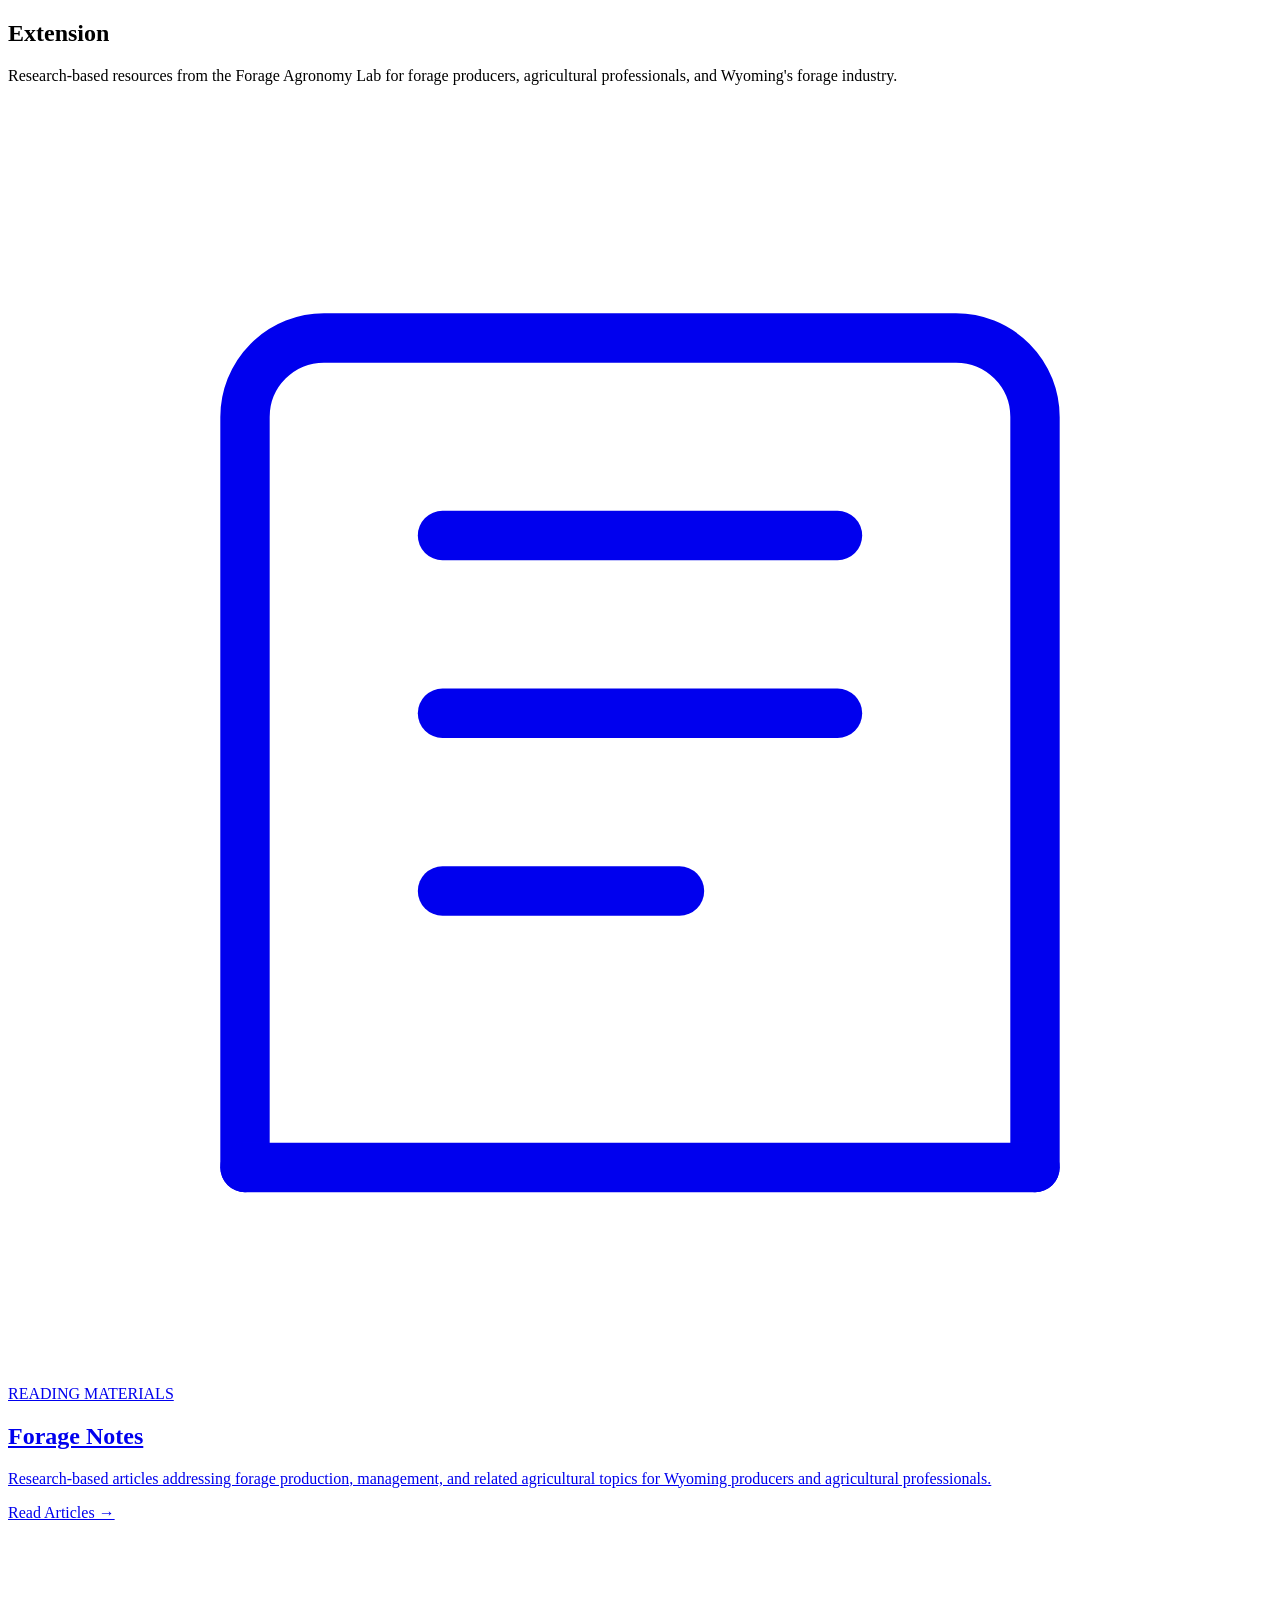
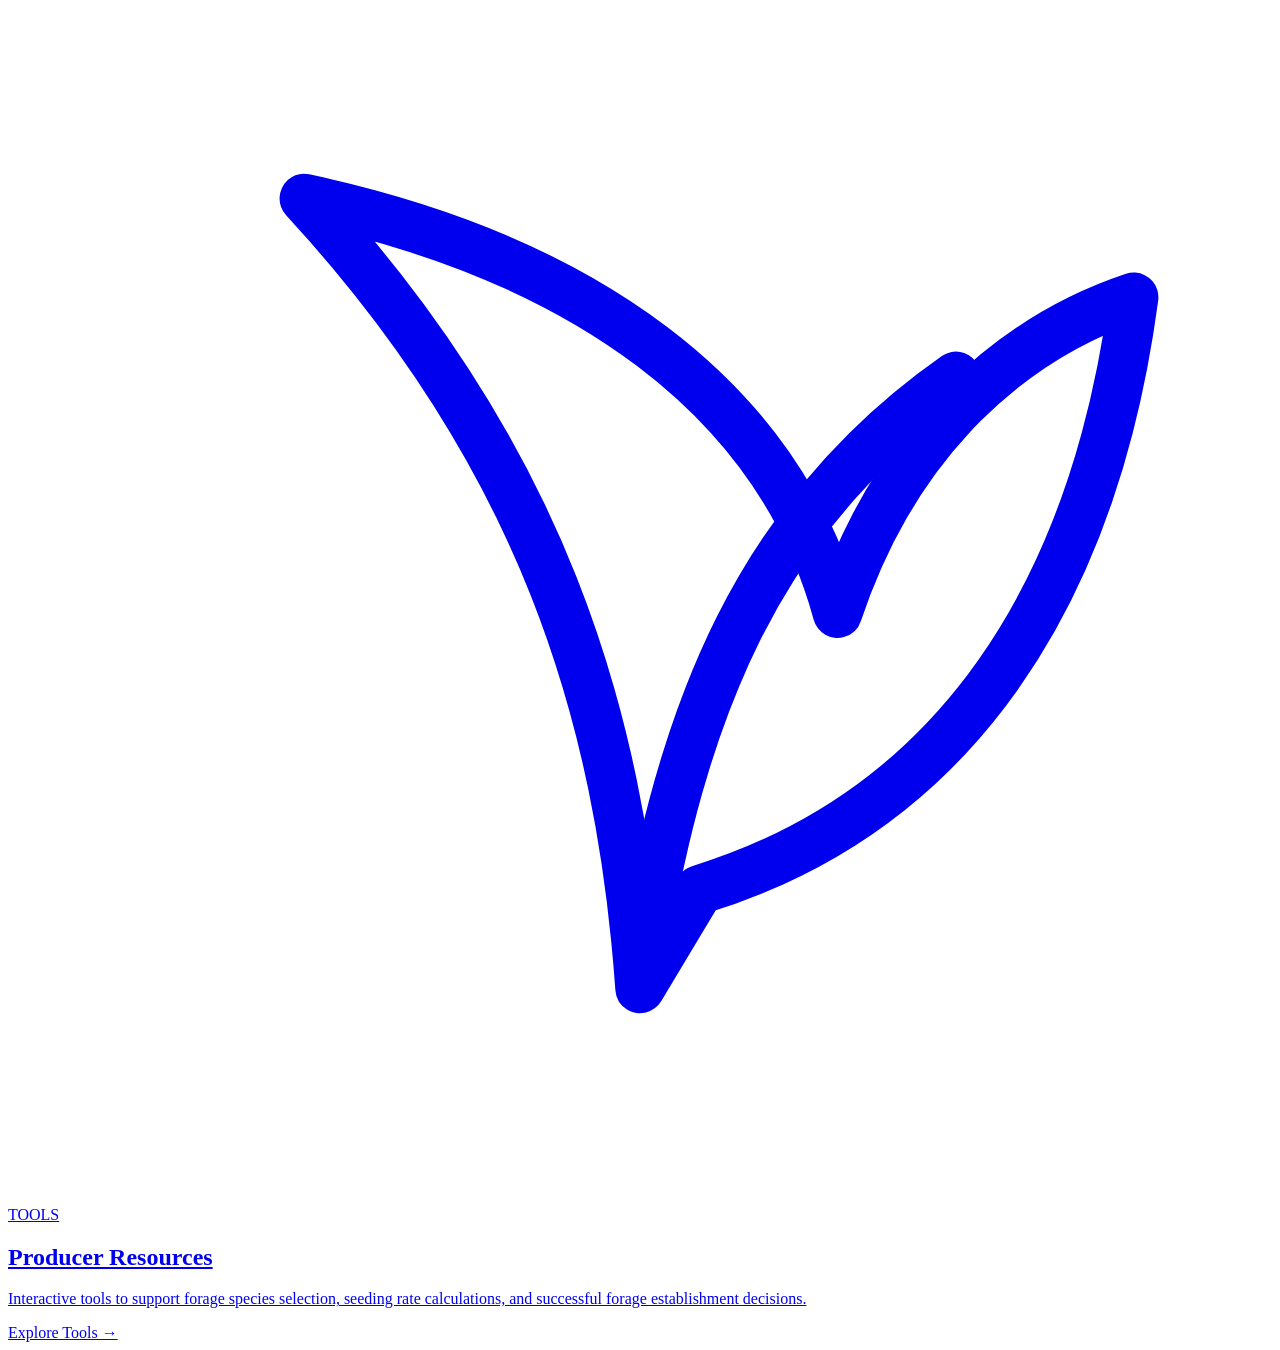
==== extension.html @ 26cab41c "Update extension.html" ====
<!DOCTYPE html>
<html lang="en">

<head>

    <meta charset="UTF-8">

    <meta name="viewport"
          content="width=device-width, initial-scale=1.0">

    <title>
        Extension | ForAgLab | University of Wyoming
    </title>

    <meta name="description"
          content="Extension resources from the Forage Agronomy Lab at the University of Wyoming including Forage Notes and Producer Resources.">

    <link rel="stylesheet" href="css/style.css">
    <link rel="stylesheet" href="css/extension.css">

</head>


<body>


<div id="header-placeholder"></div>


<main>


    <!-- =================================================
         PAGE HERO
    ================================================== -->

    <section class="page-hero">

        <div class="container">

            <p class="eyebrow">
            </p>

            <h1>
                Extension
            </h1>

            <p class="hero-text">
                Research-based resources from the Forage Agronomy Lab
                for forage producers, agricultural professionals,
                and Wyoming's forage industry.
            </p>

        </div>

    </section>


    <!-- =================================================
         EXTENSION HUB CARDS
    ================================================== -->

    <section class="extension-hub">

        <div class="container">

            <div class="hub-grid">


                <!-- FORAGE NOTES -->

                <a href="foragenotes.html"
                   class="hub-card">

                    <div class="hub-icon">

                        <svg viewBox="0 0 64 64"
                             fill="none"
                             stroke="currentColor"
                             stroke-width="2.5"
                             stroke-linecap="round"
                             stroke-linejoin="round"
                             aria-hidden="true">
                            <path d="M12 54V16a4 4 0 0 1 4-4h32a4 4 0 0 1 4 4v38"/>
                            <line x1="12" y1="54" x2="52" y2="54"/>
                            <line x1="22" y1="22" x2="42" y2="22"/>
                            <line x1="22" y1="31" x2="42" y2="31"/>
                            <line x1="22" y1="40" x2="34" y2="40"/>
                        </svg>

                    </div>

                    <div class="hub-content">

                        <p class="hub-category">
                            READING MATERIALS
                        </p>

                        <h2>
                            Forage Notes
                        </h2>

                        <p>
                            Research-based articles addressing forage
                            production, management, and related
                            agricultural topics for Wyoming producers
                            and agricultural professionals.
                        </p>

                        <span class="hub-cta">
                            Read Articles →
                        </span>

                    </div>

                </a>


                <!-- PRODUCER RESOURCES -->

                <a href="producer-resources.html"
                   class="hub-card">

                    <div class="hub-icon">

                        <svg viewBox="0 0 64 64"
                             fill="none"
                             stroke="currentColor"
                             stroke-width="2.5"
                             stroke-linecap="round"
                             stroke-linejoin="round"
                             aria-hidden="true">
                            <path d="M32 54
                                     C31 40 27 27 15 14
                                     C29 17 39 24 42 35
                                     C45 26 51 21 57 19
                                     C55 34 48 45 35 49
                                     L32 54Z"/>
                            <path d="M32 53 C34 40 38 30 48 23"/>
                        </svg>

                    </div>

                    <div class="hub-content">

                        <p class="hub-category">
                            TOOLS
                        </p>

                        <h2>
                            Producer Resources
                        </h2>

                        <p>
                            Interactive tools to support forage species
                            selection, seeding rate calculations, and
                            successful forage establishment decisions.
                        </p>

                        <span class="hub-cta">
                            Explore Tools →
                        </span>

                    </div>

                </a>


            </div>

        </div>

    </section>


</main>


<div id="footer-placeholder"></div>


<script src="js/components.js"></script>
<script src="js/script.js"></script>

<!-- Google Analytics -->
<script async
    src="https://www.googletagmanager.com/gtag/js?id=G-HLGGQ05L5F">
</script>
<script>
    window.dataLayer = window.dataLayer || [];
    function gtag(){dataLayer.push(arguments);}
    gtag('js', new Date());
    gtag('config', 'G-HLGGQ05L5F');
</script>

<!-- GoatCounter -->
<script
    data-goatcounter="https://foraglab.goatcounter.com/count"
    async
    src="https://gc.zgo.at/count.js">
</script>
</body>

</html>
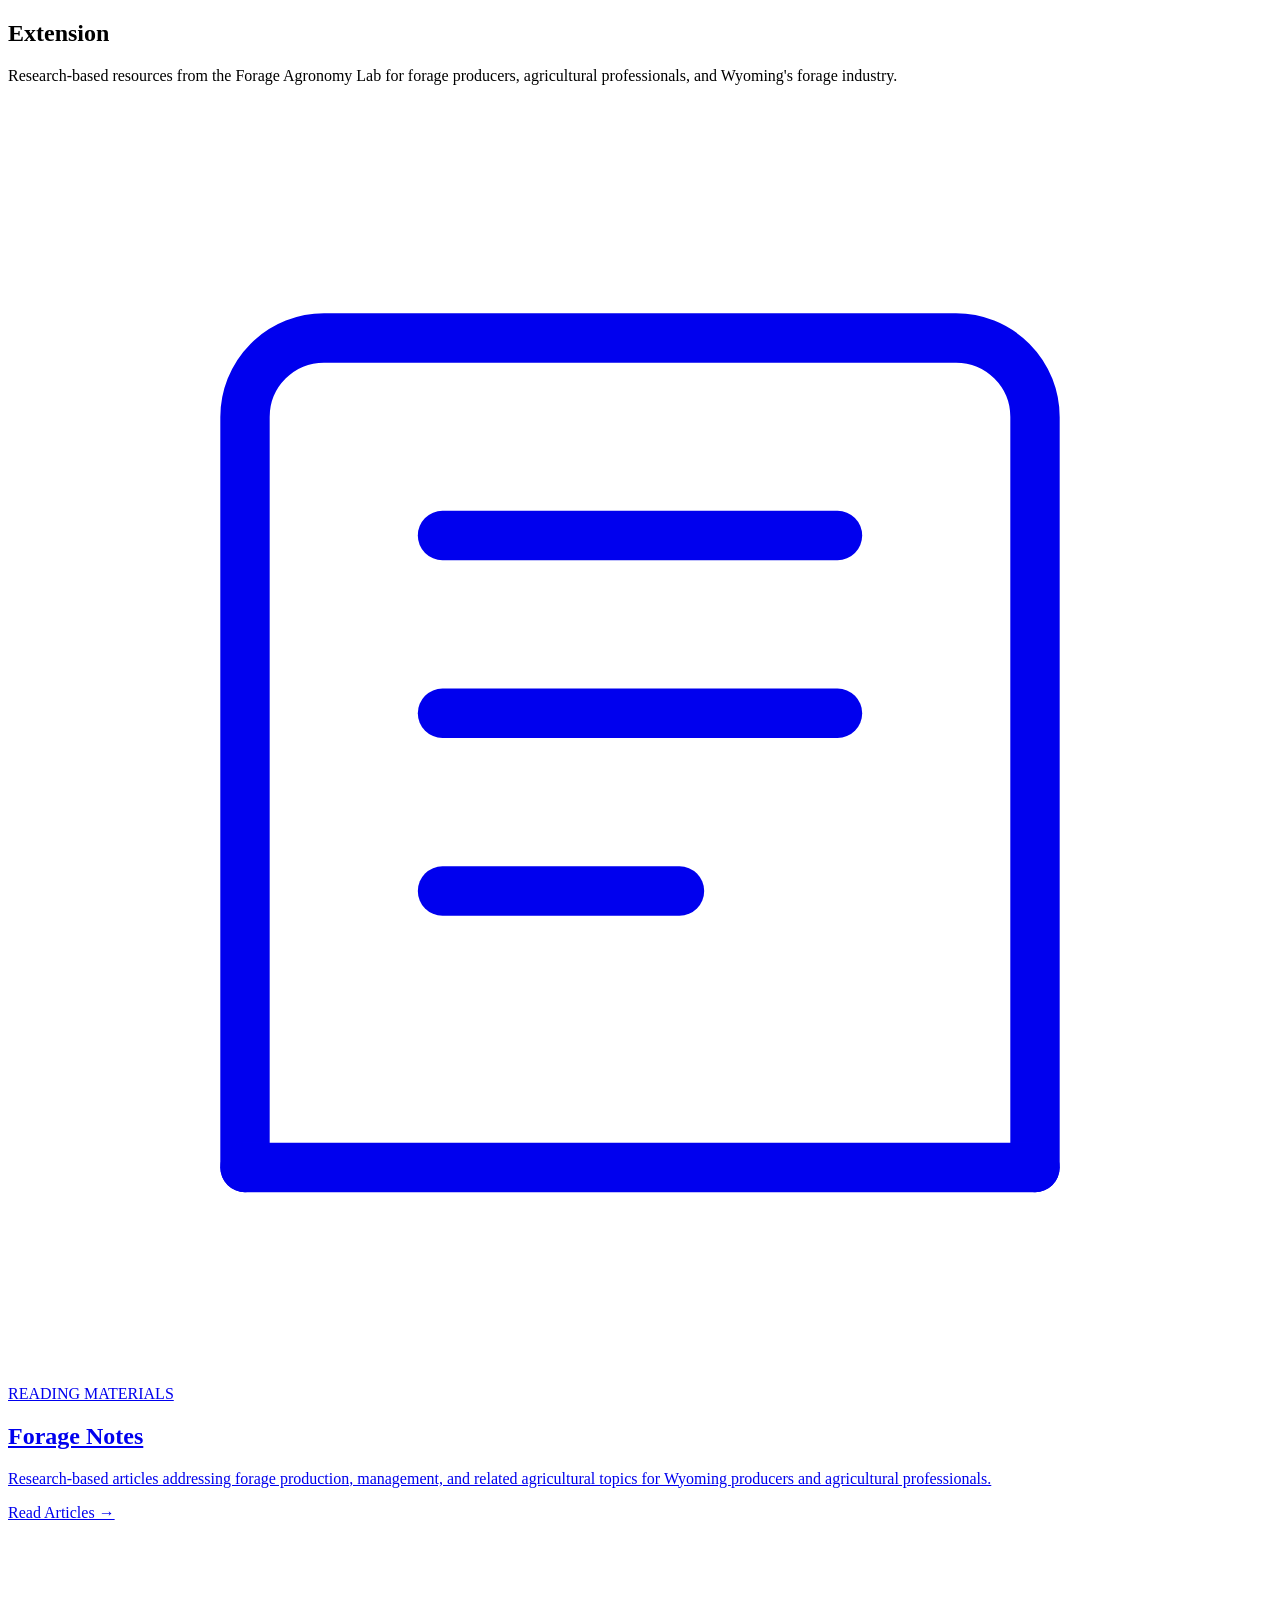
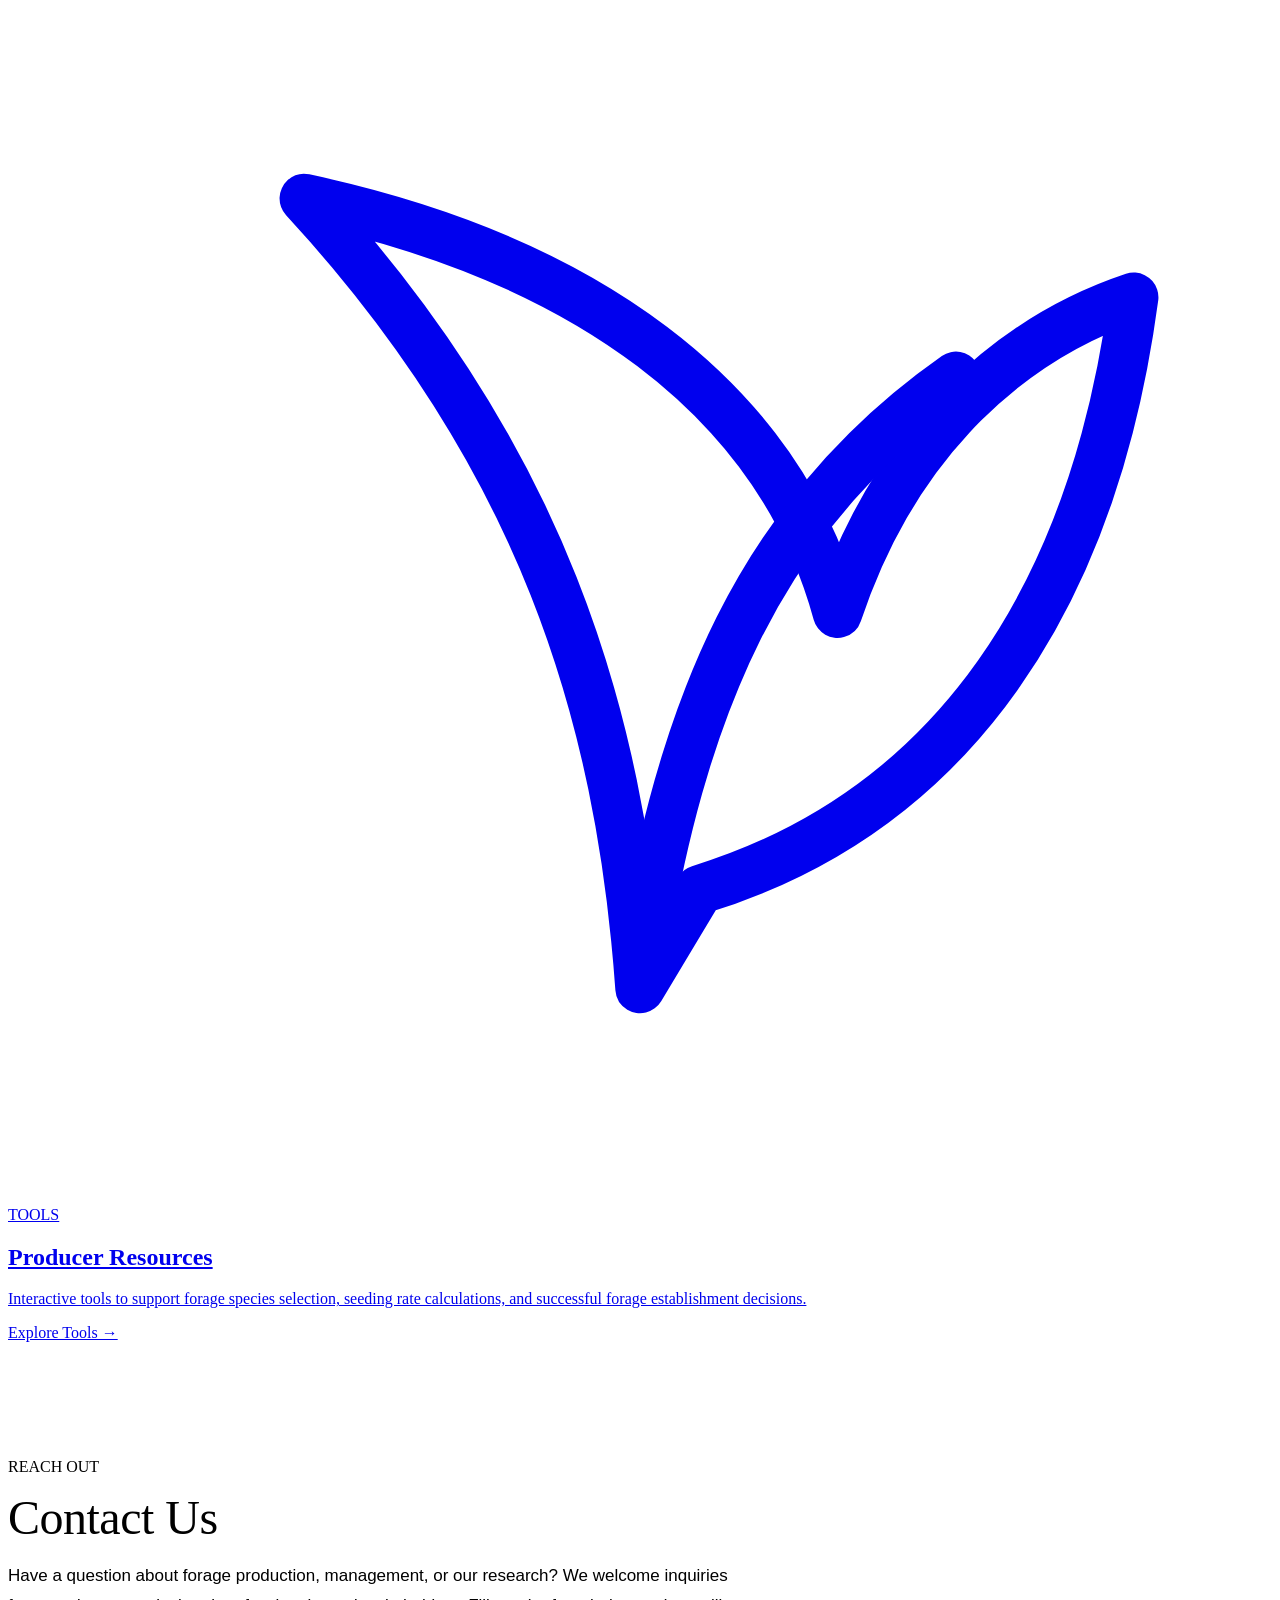
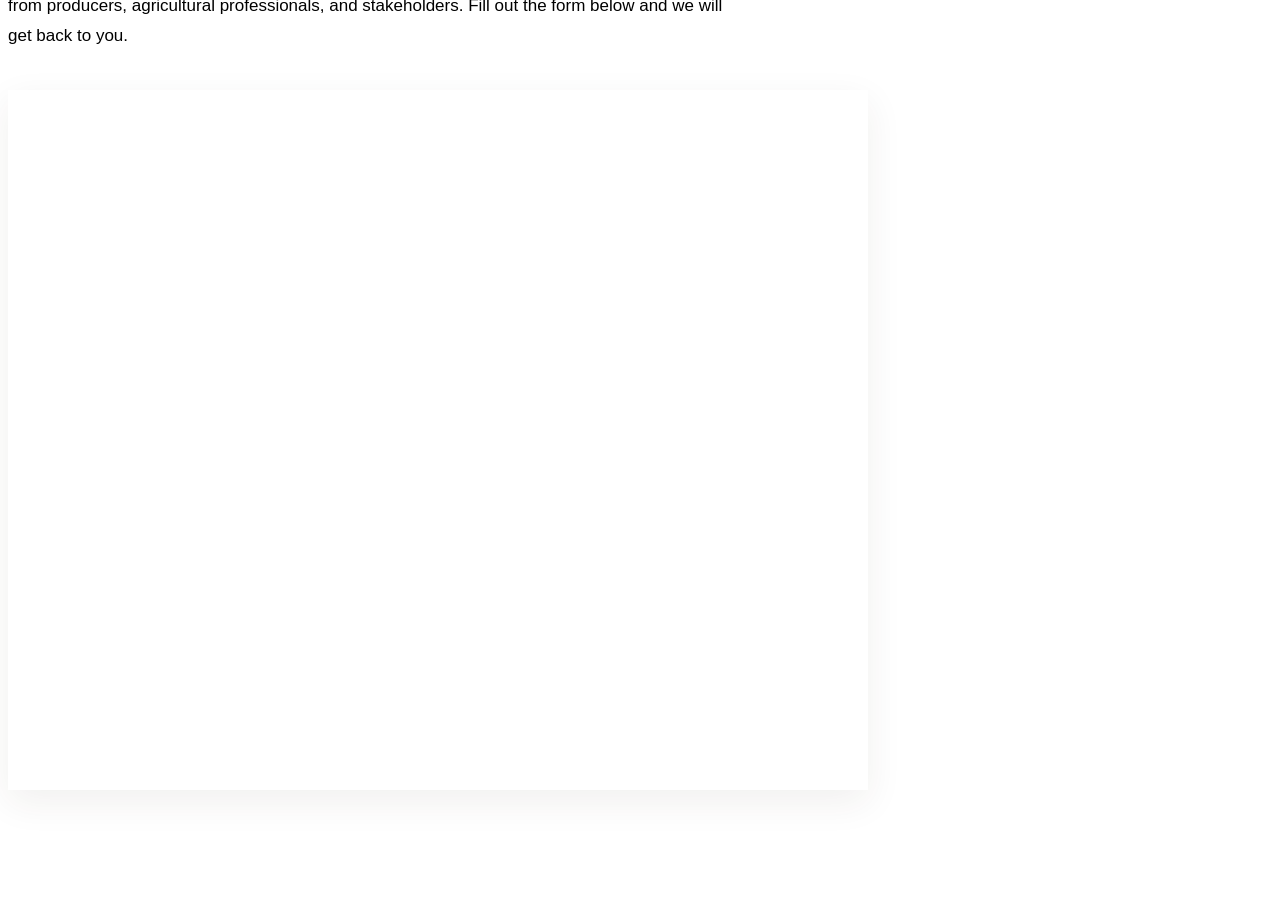
==== commit 24c0c647: "Update extension.html" ====
--- a/extension.html
+++ b/extension.html
@@ -172,7 +172,70 @@
 
     </section>
 
-
+<!-- =================================================
+     CONTACT / REACH OUT SECTION
+================================================== -->
+
+<section class="contact-section"
+         style="padding: 100px 0 115px; background: var(--cream-dark); border-top: 1px solid var(--border);">
+
+    <div class="container">
+
+        <div style="max-width: 860px;">
+
+            <p class="eyebrow">
+                REACH OUT
+            </p>
+
+            <h2 style="font-size: clamp(32px, 5vw, 48px);
+                        font-weight: 500;
+                        color: var(--brown-dark);
+                        margin: 0 0 16px;
+                        letter-spacing: -0.5px;
+                        line-height: 1.1;">
+                Contact Us
+            </h2>
+
+            <p style="font-size: 17px;
+                       color: var(--text-light);
+                       line-height: 1.75;
+                       max-width: 720px;
+                       margin: 0 0 40px;
+                       font-family: Arial, Helvetica, sans-serif;">
+                Have a question about forage production, management,
+                or our research? We welcome inquiries from producers,
+                agricultural professionals, and stakeholders.
+                Fill out the form below and we will get back to you.
+            </p>
+
+            <div style="position: relative;
+                         width: 100%;
+                         background: var(--white);
+                         border: 1px solid var(--border-light);
+                         box-shadow: 0 12px 35px rgba(59,42,32,0.07);
+                         overflow: hidden;">
+
+                <iframe
+                    src="https://forms.cloud.microsoft/Pages/ResponsePage.aspx?id=rdfN-V2CAUaOnKMl4C1S2rKMooLvvDZLmNzAIejq0ctURjBaVUhEOEdIRFBMRFBTVlZPN05JUDA0Wi4u&embed=true"
+                    width="100%"
+                    height="700"
+                    frameborder="0"
+                    marginwidth="0"
+                    marginheight="0"
+                    style="border: none; display: block;"
+                    allowfullscreen
+                    webkitallowfullscreen
+                    mozallowfullscreen
+                    msallowfullscreen>
+                </iframe>
+
+            </div>
+
+        </div>
+
+    </div>
+
+</section>
 </main>
 
 
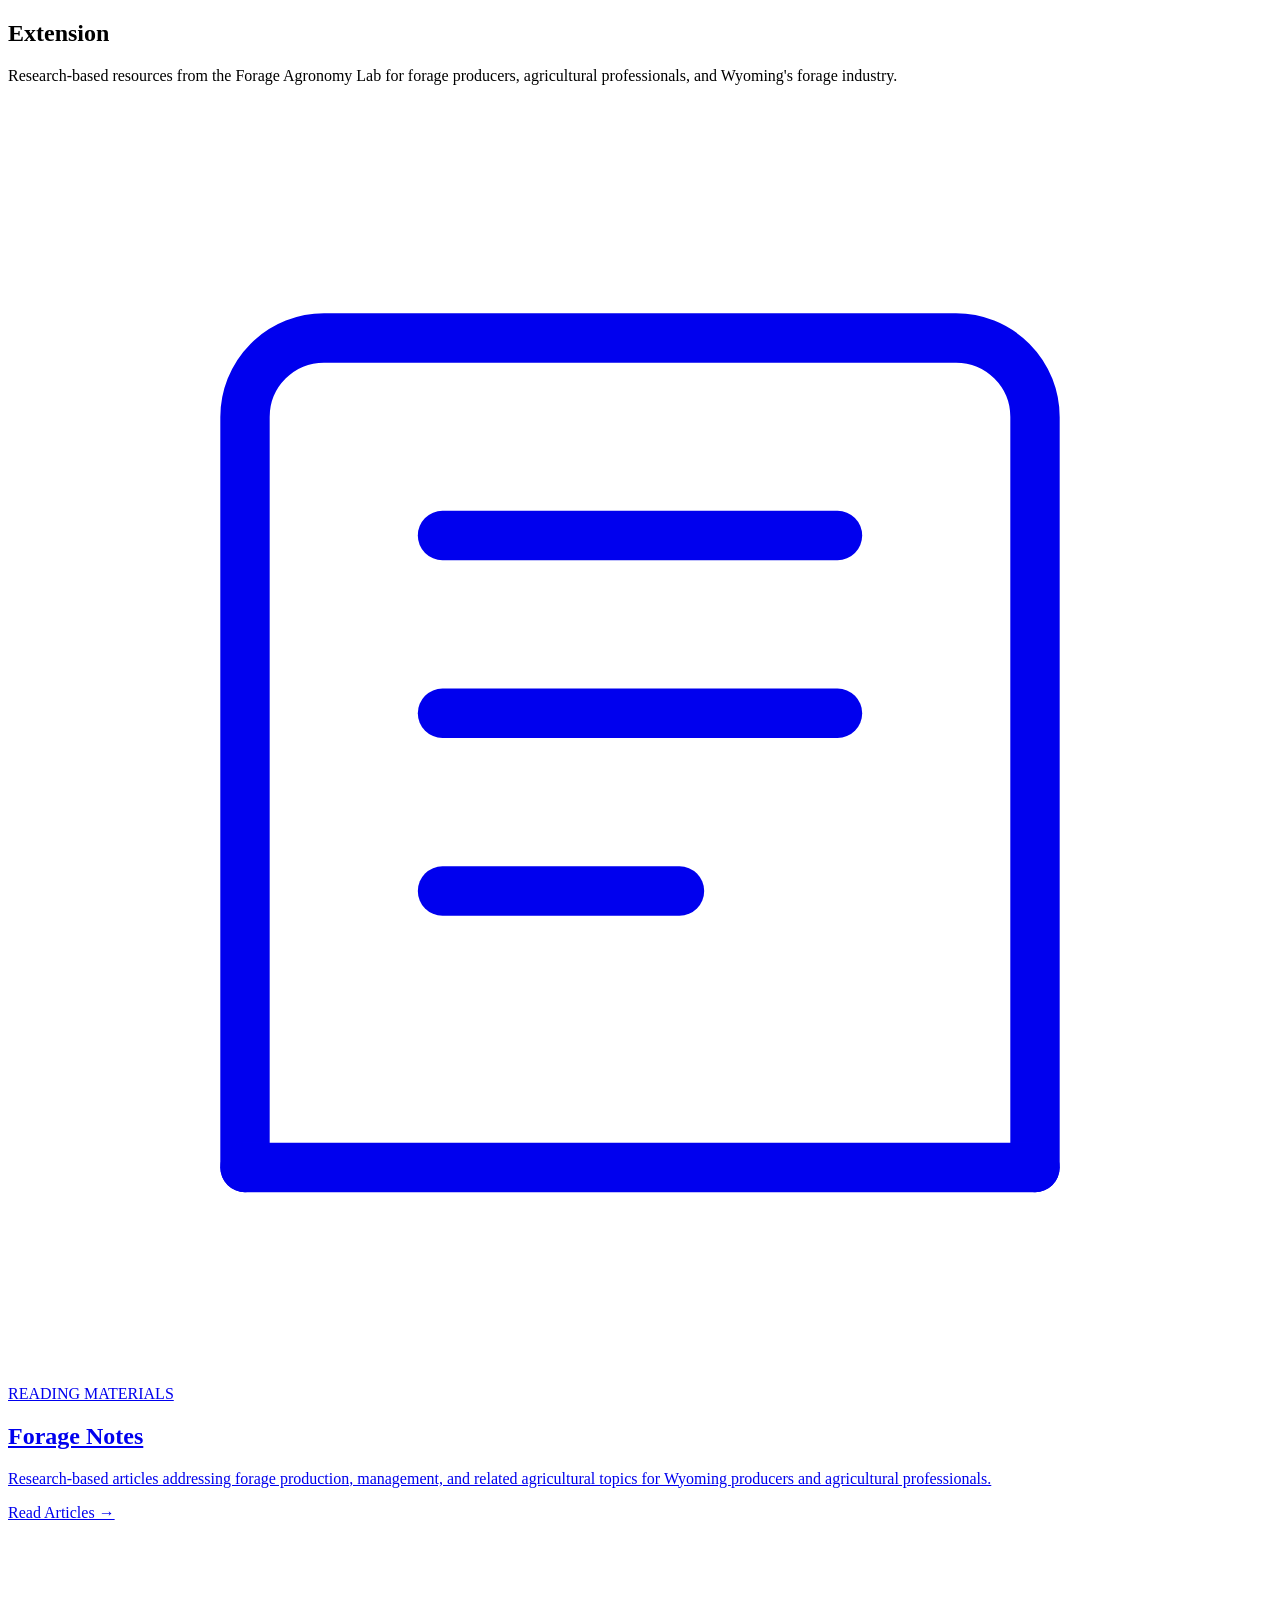
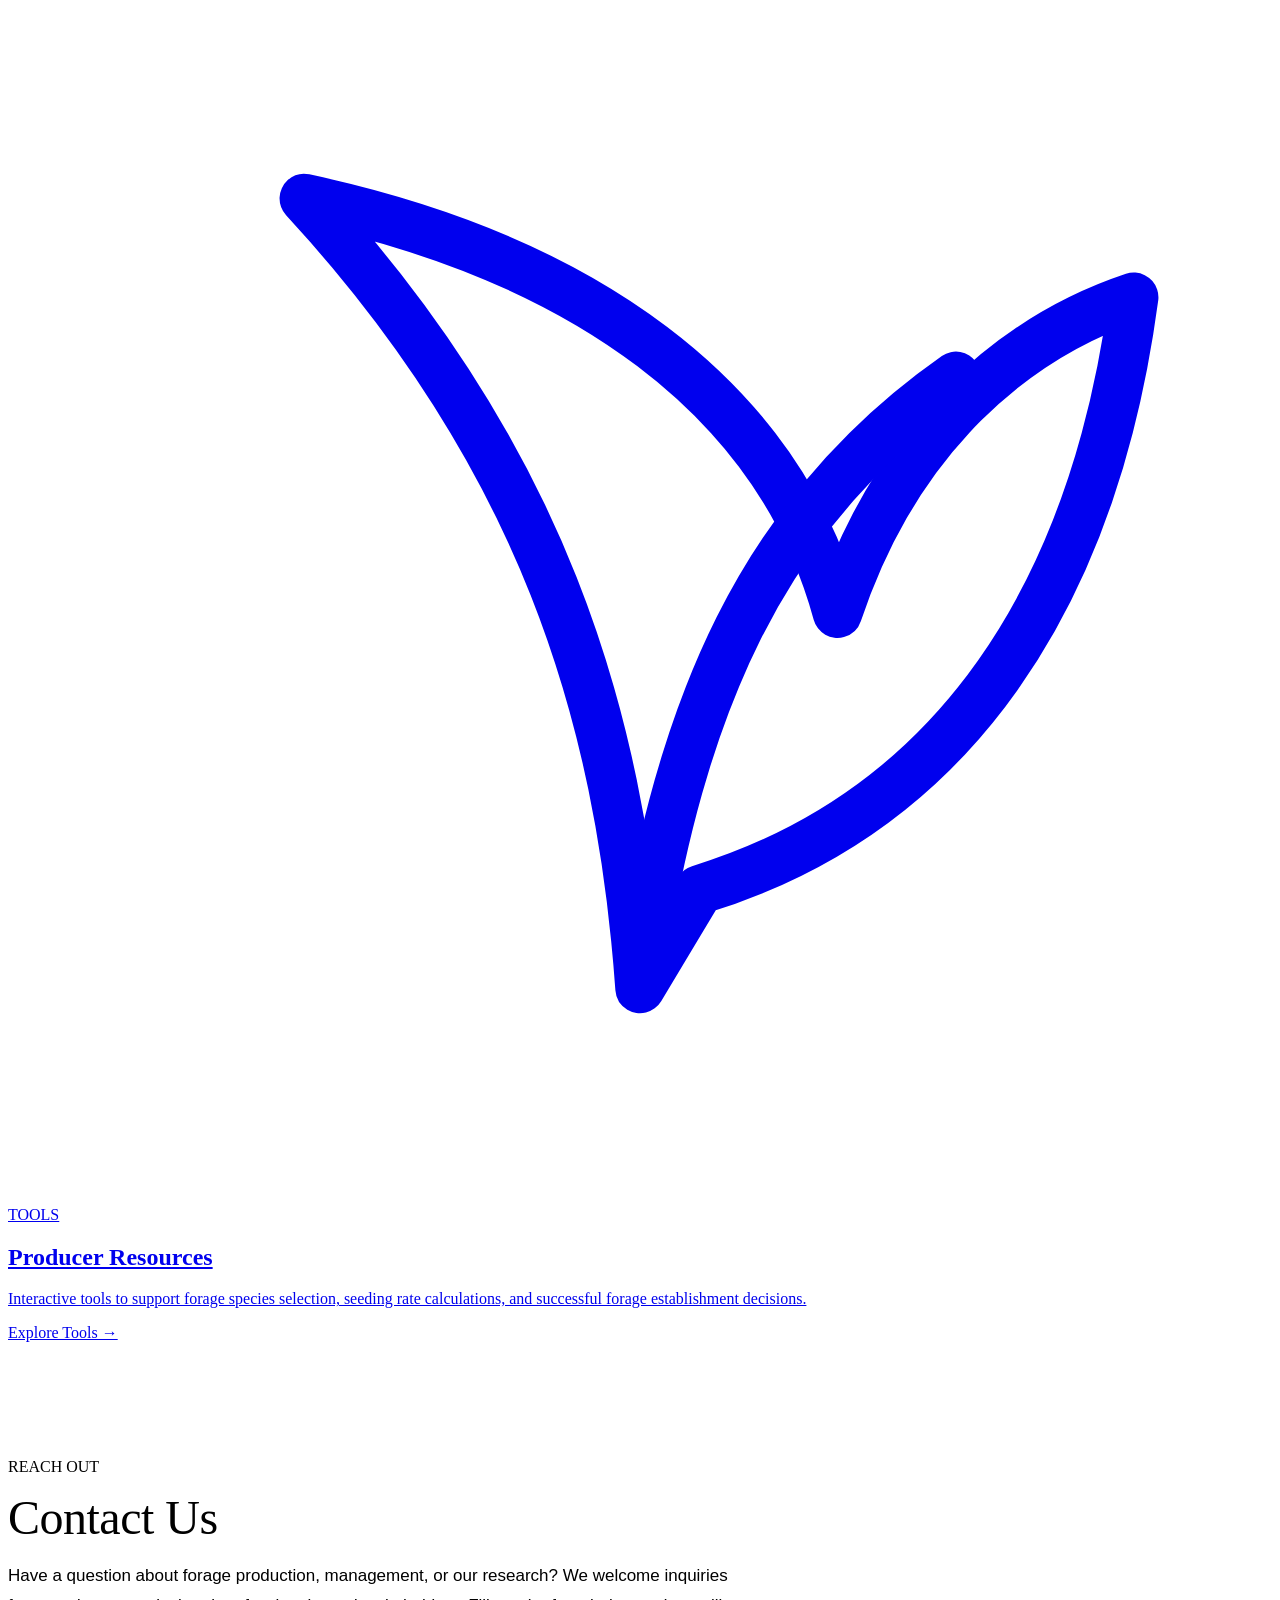
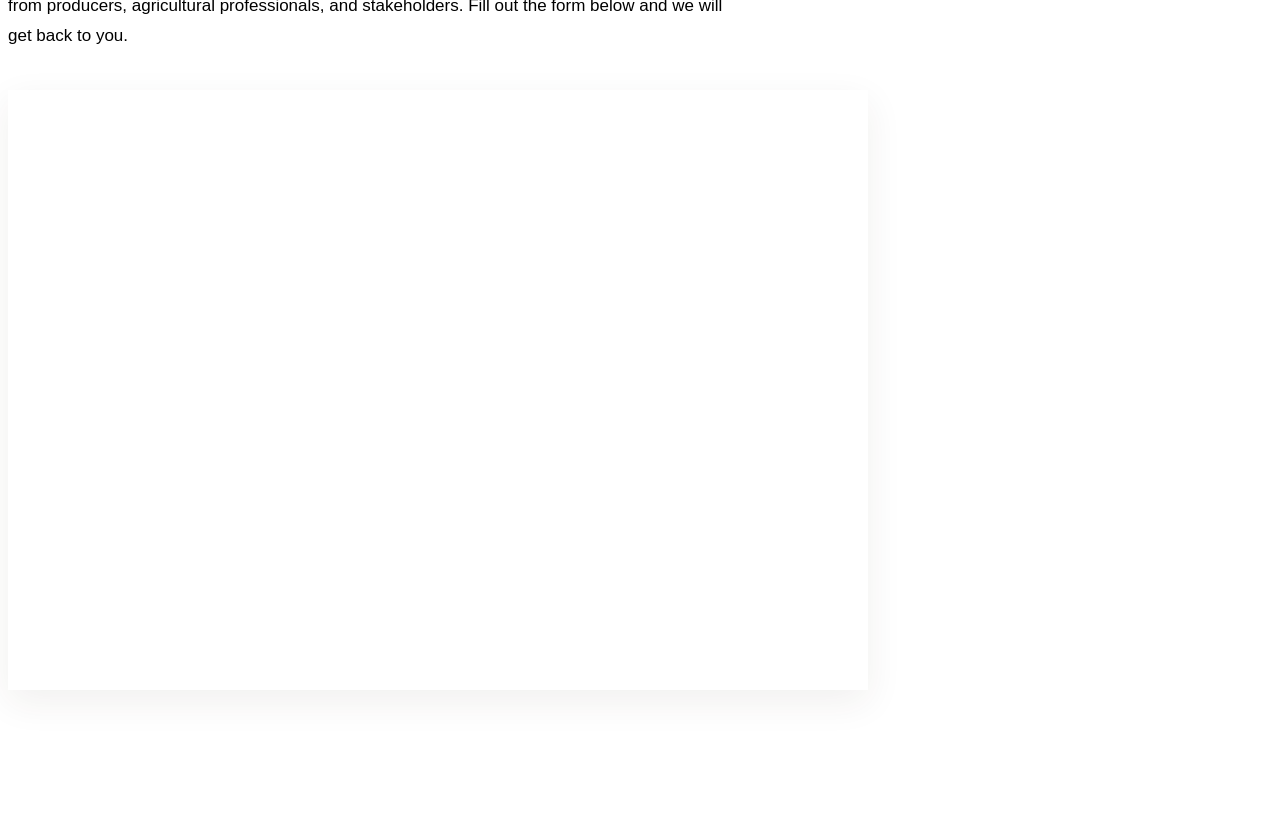
==== commit 2bc8f423: "Update extension.html" ====
--- a/extension.html
+++ b/extension.html
@@ -171,7 +171,6 @@
         </div>
 
     </section>
-
 <!-- =================================================
      CONTACT / REACH OUT SECTION
 ================================================== -->
@@ -208,21 +207,19 @@
                 Fill out the form below and we will get back to you.
             </p>
 
-            <div style="position: relative;
-                         width: 100%;
-                         background: var(--white);
+            <div style="background: var(--white);
                          border: 1px solid var(--border-light);
                          box-shadow: 0 12px 35px rgba(59,42,32,0.07);
                          overflow: hidden;">
 
                 <iframe
+                    width="100%"
+                    height="600px"
                     src="https://forms.cloud.microsoft/Pages/ResponsePage.aspx?id=rdfN-V2CAUaOnKMl4C1S2rKMooLvvDZLmNzAIejq0ctURjBaVUhEOEdIRFBMRFBTVlZPN05JUDA0Wi4u&embed=true"
-                    width="100%"
-                    height="700"
                     frameborder="0"
                     marginwidth="0"
                     marginheight="0"
-                    style="border: none; display: block;"
+                    style="border: none; max-width: 100%; display: block;"
                     allowfullscreen
                     webkitallowfullscreen
                     mozallowfullscreen
@@ -236,6 +233,7 @@
     </div>
 
 </section>
+    
 </main>
 
 
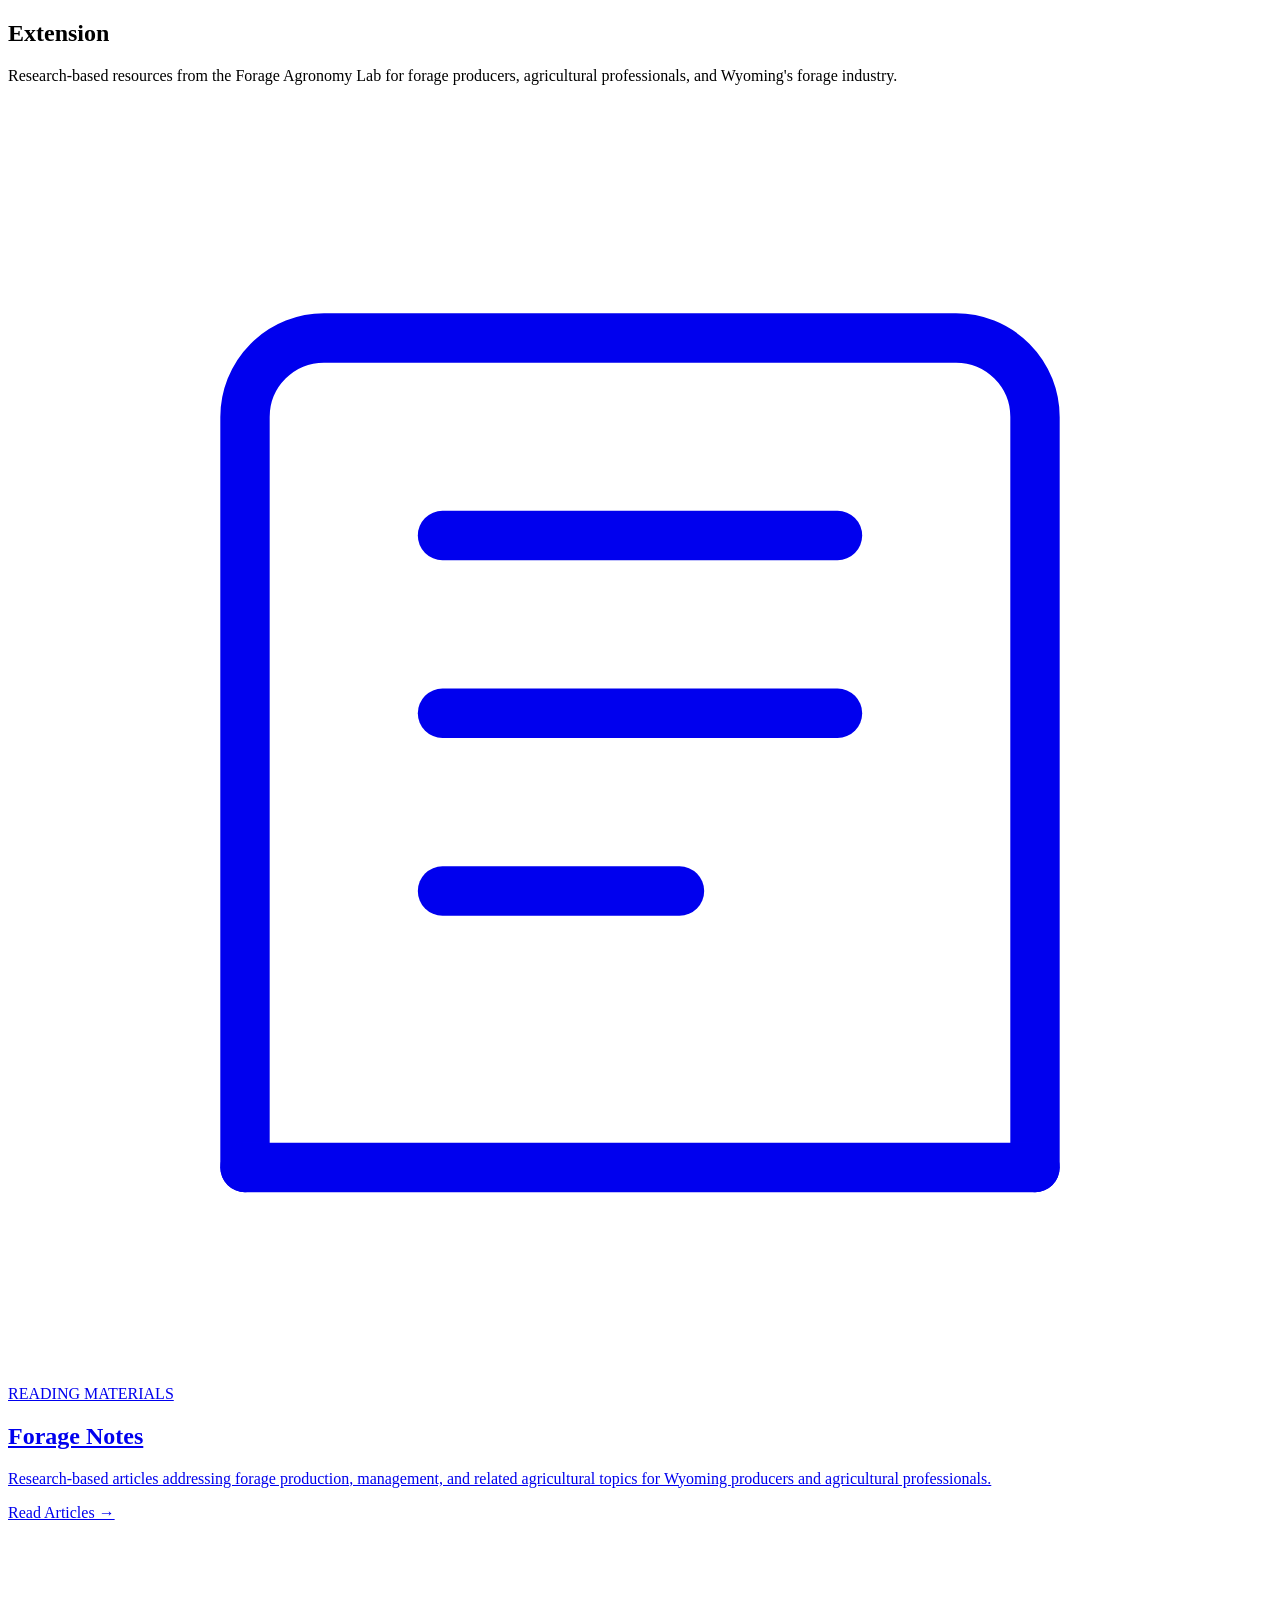
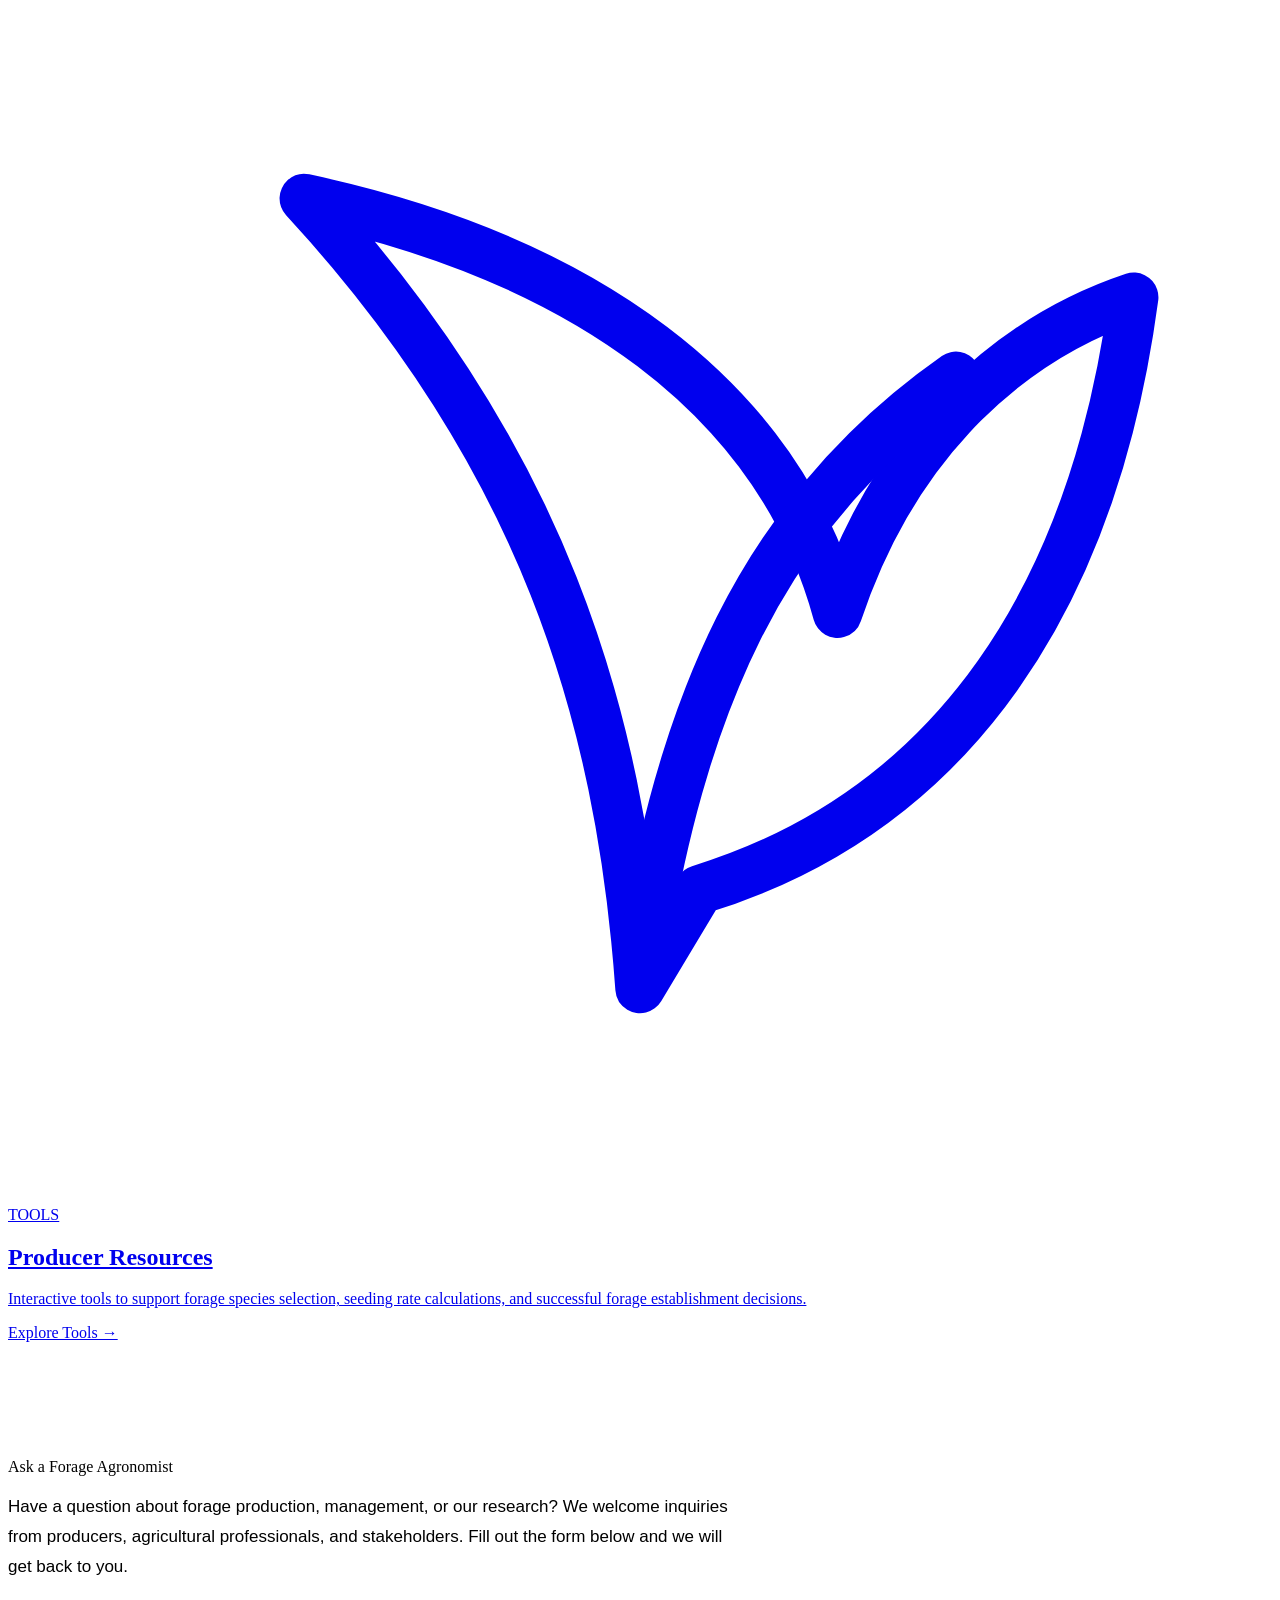
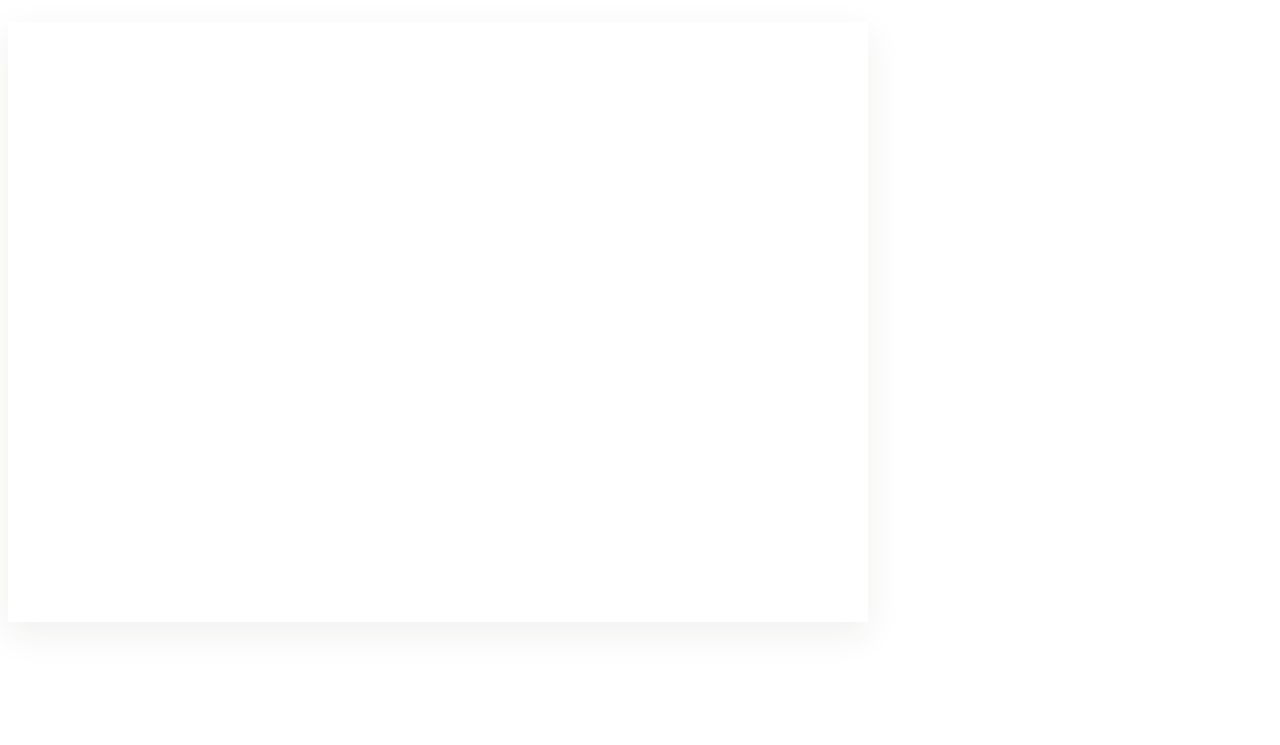
==== commit fae385b5: "Update extension.html" ====
--- a/extension.html
+++ b/extension.html
@@ -183,7 +183,7 @@
         <div style="max-width: 860px;">
 
             <p class="eyebrow">
-                REACH OUT
+                Ask a Forage Agronomist
             </p>
 
             <h2 style="font-size: clamp(32px, 5vw, 48px);
@@ -192,7 +192,7 @@
                         margin: 0 0 16px;
                         letter-spacing: -0.5px;
                         line-height: 1.1;">
-                Contact Us
+
             </h2>
 
             <p style="font-size: 17px;
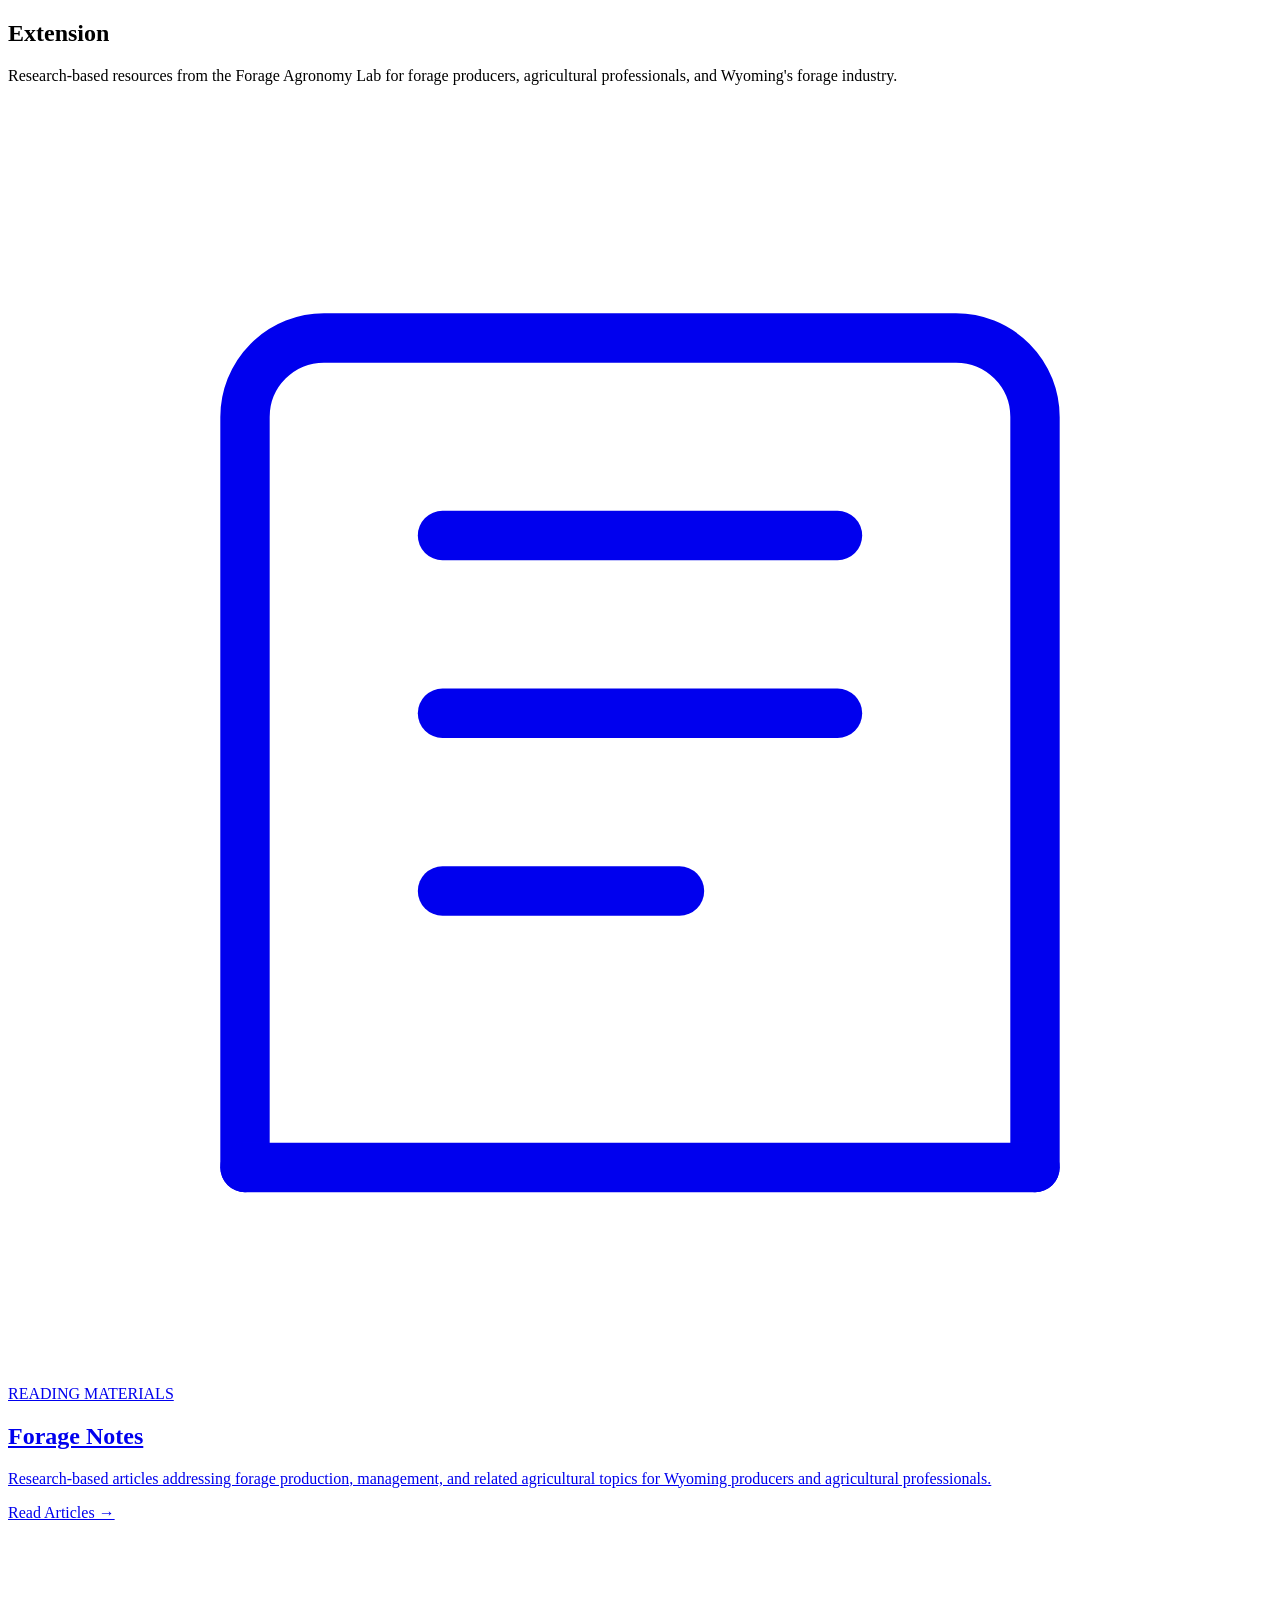
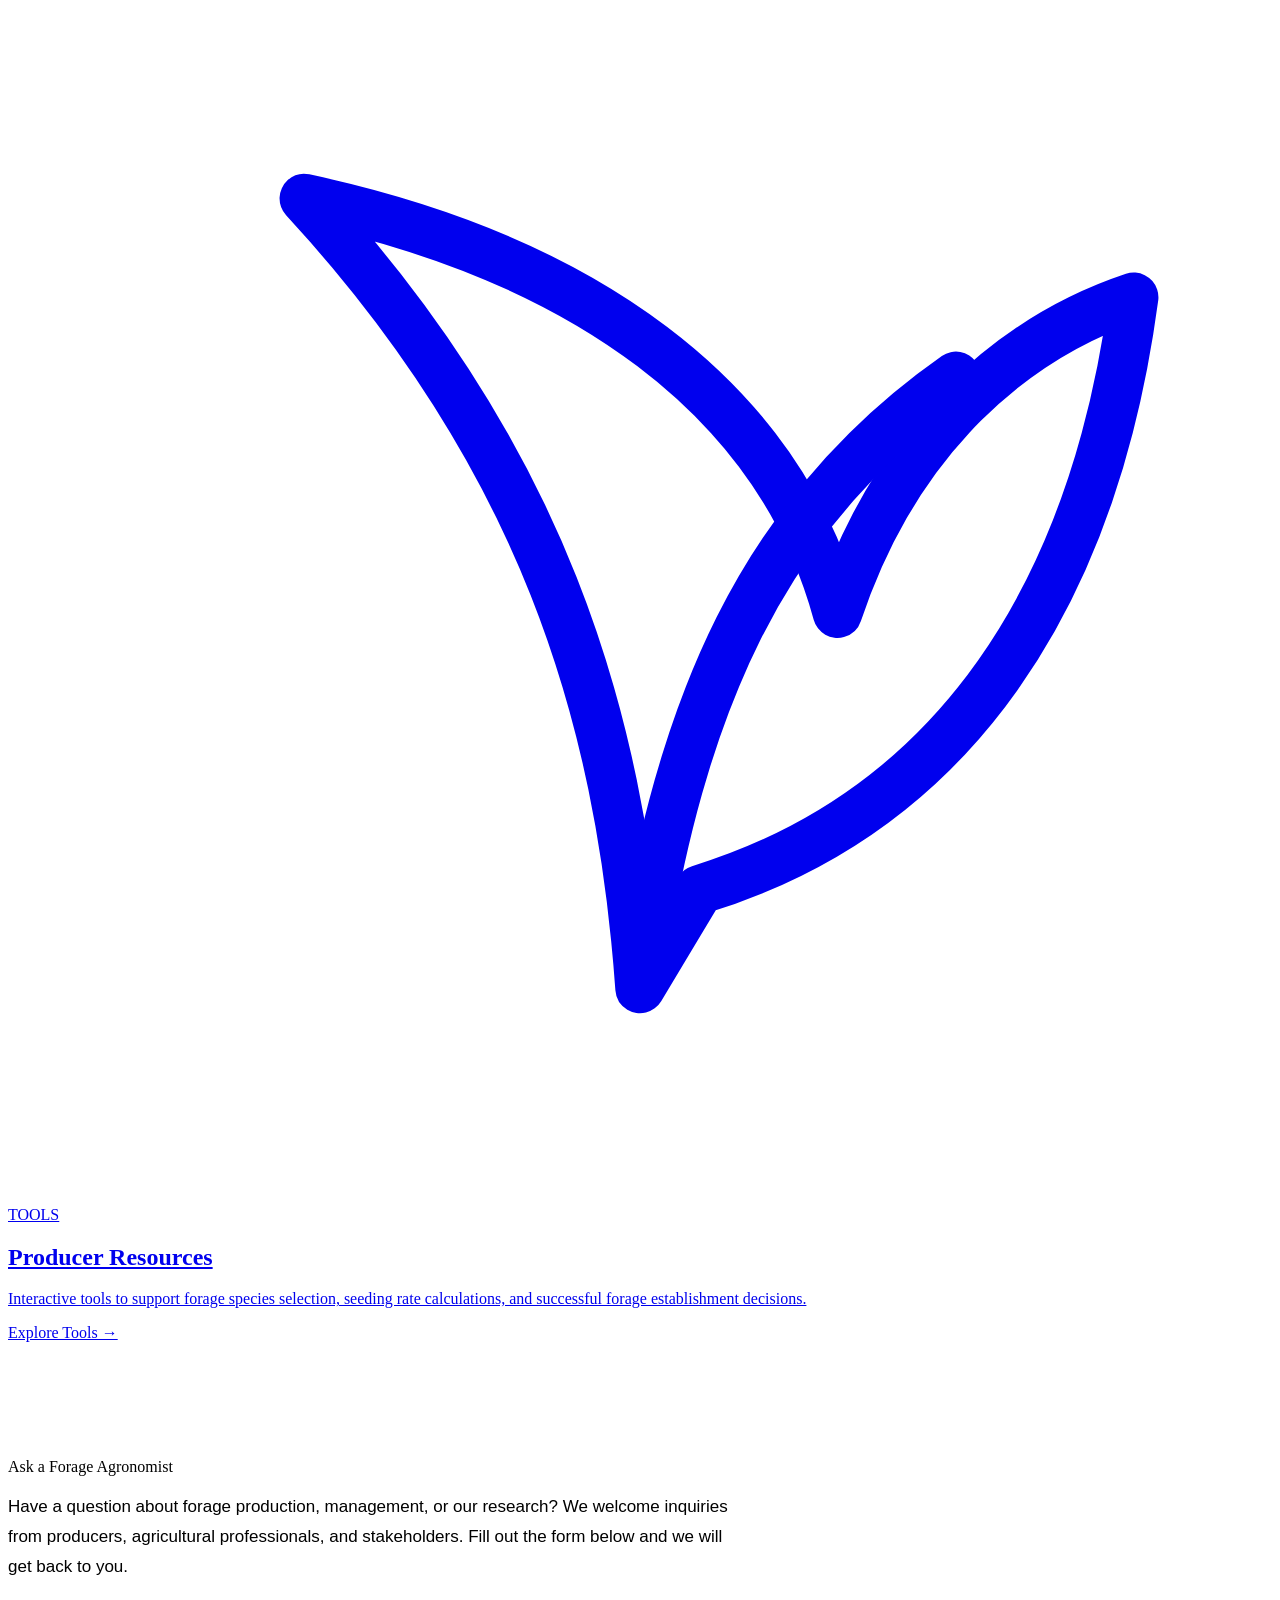
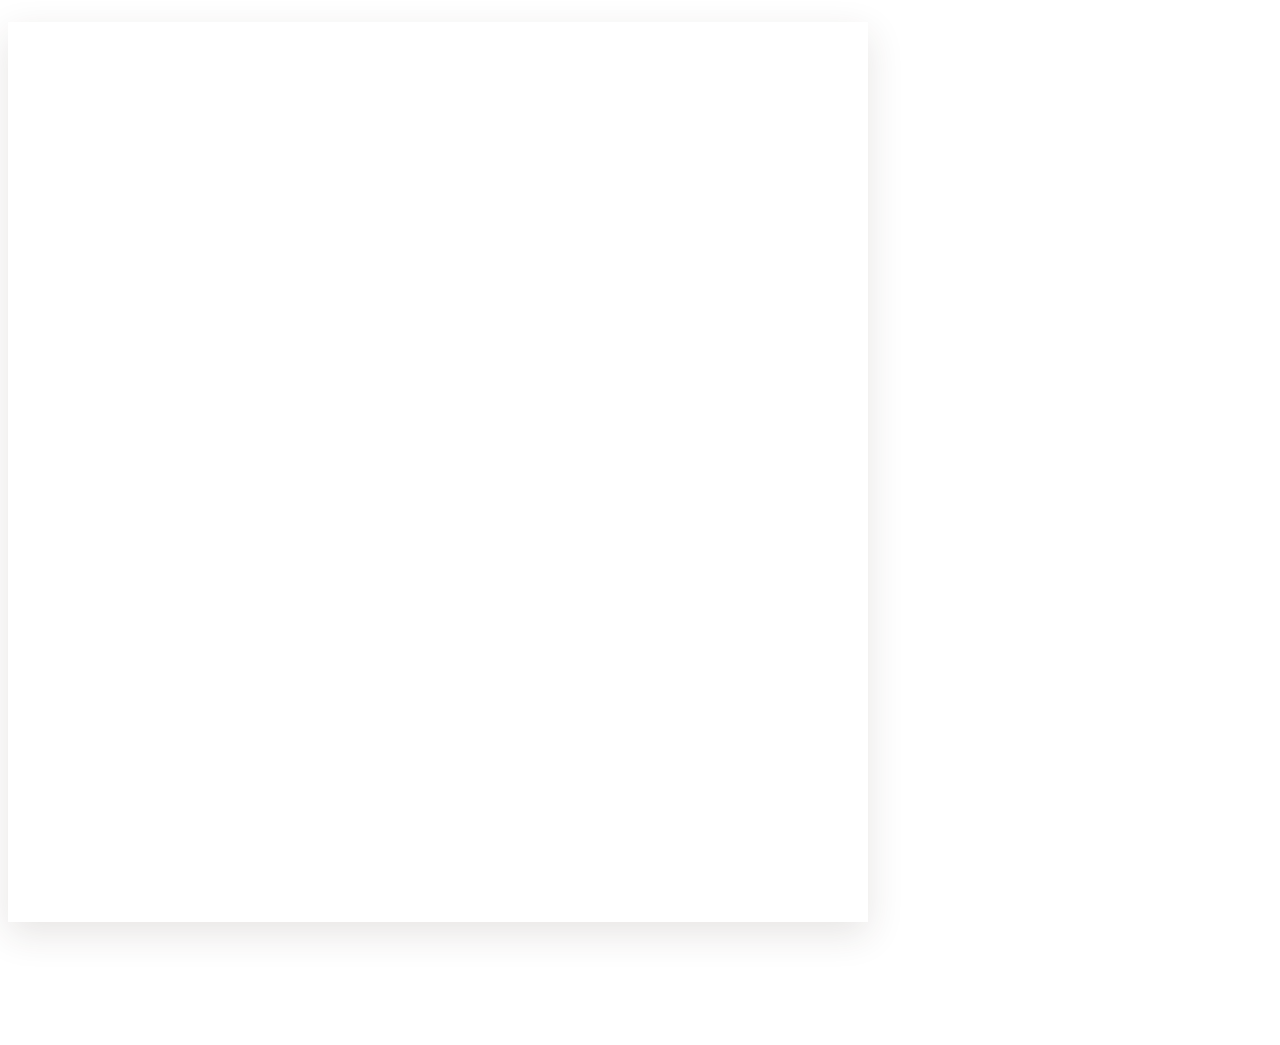
==== commit d194b40d: "Update extension.html" ====
--- a/extension.html
+++ b/extension.html
@@ -207,24 +207,24 @@
                 Fill out the form below and we will get back to you.
             </p>
 
-            <div style="background: var(--white);
-                         border: 1px solid var(--border-light);
-                         box-shadow: 0 12px 35px rgba(59,42,32,0.07);
-                         overflow: hidden;">
-
-                <iframe
-                    width="100%"
-                    height="600px"
-                    src="https://forms.cloud.microsoft/Pages/ResponsePage.aspx?id=rdfN-V2CAUaOnKMl4C1S2rKMooLvvDZLmNzAIejq0ctURjBaVUhEOEdIRFBMRFBTVlZPN05JUDA0Wi4u&embed=true"
-                    frameborder="0"
-                    marginwidth="0"
-                    marginheight="0"
-                    style="border: none; max-width: 100%; display: block;"
-                    allowfullscreen
-                    webkitallowfullscreen
-                    mozallowfullscreen
-                    msallowfullscreen>
-                </iframe>
+    <div style="background: var(--white);
+             border: 3px solid var(--gold);
+             box-shadow: 0 12px 35px rgba(59,42,32,0.12);
+             overflow: hidden;">
+
+    <iframe
+        width="100%"
+        height="900px"
+        src="https://forms.cloud.microsoft/Pages/ResponsePage.aspx?id=rdfN-V2CAUaOnKMl4C1S2rKMooLvvDZLmNzAIejq0ctURjBaVUhEOEdIRFBMRFBTVlZPN05JUDA0Wi4u&embed=true"
+        frameborder="0"
+        marginwidth="0"
+        marginheight="0"
+        style="border: none; max-width: 100%; display: block;"
+        allowfullscreen
+        webkitallowfullscreen
+        mozallowfullscreen
+        msallowfullscreen>
+    </iframe>
 
             </div>
 
